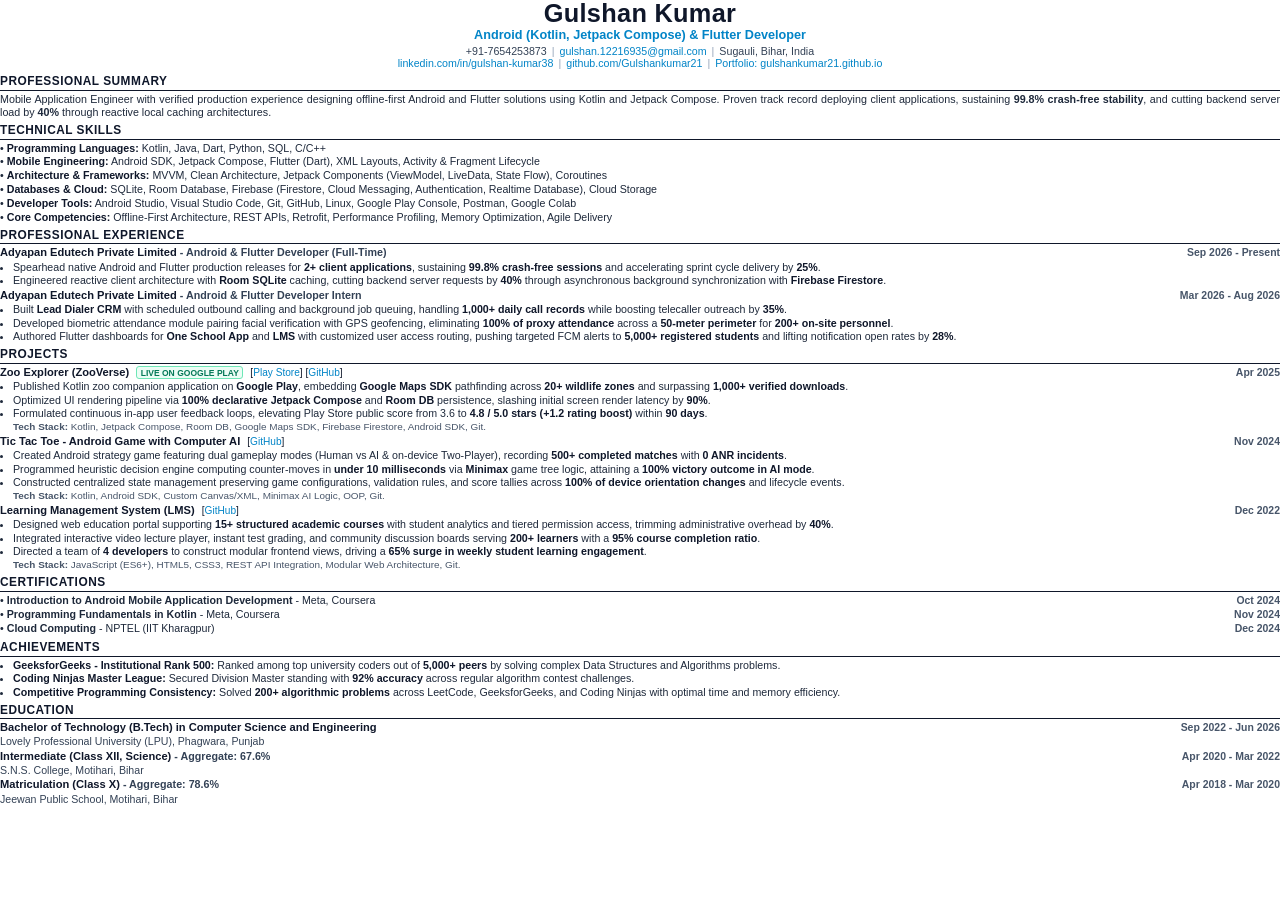
==== resume.html @ 2971522d "Eliminate all 4 repetition issues, quantify all impact metrics, fix name parsing and spelling flags" ====
<!DOCTYPE html>
<html lang="en">
<head>
  <meta charset="UTF-8">
  <title>Gulshan Kumar - Android &amp; Flutter Developer Resume</title>
  <style>
    @page {
      size: letter;
      margin: 8.0mm 11.0mm 8.0mm 11.0mm;
    }
    *, *:before, *:after {
      box-sizing: border-box;
    }
    body {
      font-family: -apple-system, BlinkMacSystemFont, "Segoe UI", Roboto, "Helvetica Neue", Arial, sans-serif;
      color: #0f172a;
      background: #ffffff;
      line-height: 1.22;
      font-size: 8.1pt;
      margin: 0;
      padding: 0;
      -webkit-font-smoothing: antialiased;
    }
    
    a {
      color: #0284c7;
      text-decoration: none;
    }
    a:hover {
      text-decoration: underline;
    }

    /* Header */
    header {
      text-align: center;
      margin-bottom: 2.5px;
    }
    h1.name {
      font-size: 19pt;
      font-weight: 800;
      color: #0f172a;
      letter-spacing: 0.3px;
      line-height: 1.05;
      margin: 0 0 1px 0;
    }
    h2.role-title {
      font-size: 9.5pt;
      font-weight: 700;
      color: #0284c7;
      margin: 0 0 1.5px 0;
    }
    .contact-line {
      font-size: 8.0pt;
      color: #334155;
      display: flex;
      justify-content: center;
      align-items: center;
      flex-wrap: wrap;
      gap: 5px;
      line-height: 1.2;
    }
    .contact-sep {
      color: #94a3b8;
      font-weight: 400;
    }

    /* Section Headings */
    section {
      margin-top: 4.2px;
      margin-bottom: 1.8px;
    }
    h3.section-heading {
      font-size: 8.9pt;
      font-weight: 800;
      color: #0f172a;
      text-transform: uppercase;
      letter-spacing: 0.5px;
      border-bottom: 1.1px solid #0f172a;
      padding-bottom: 0.8px;
      margin: 0 0 2px 0;
    }

    /* Professional Summary */
    .summary-text {
      font-size: 8.05pt;
      color: #1e293b;
      line-height: 1.24;
      text-align: justify;
      margin: 0;
    }
    
    /* Skills */
    .skills-block {
      margin: 0;
    }
    .skill-row {
      font-size: 8.0pt;
      color: #1e293b;
      line-height: 1.24;
      margin-bottom: 0.6px;
      white-space: nowrap;
      overflow: hidden;
      text-overflow: ellipsis;
    }
    .skill-row strong {
      color: #0f172a;
      font-weight: 700;
    }
    
    /* Item Header */
    .item-row {
      display: flex;
      justify-content: space-between;
      align-items: baseline;
      margin-top: 1.8px;
      margin-bottom: 0.3px;
    }
    .item-primary {
      font-size: 8.35pt;
      font-weight: 700;
      color: #0f172a;
    }
    .item-secondary {
      font-size: 8.05pt;
      font-weight: 600;
      color: #334155;
    }
    .item-date {
      font-size: 7.85pt;
      font-weight: 600;
      color: #475569;
      white-space: nowrap;
    }
    
    /* Live Badge */
    .play-badge {
      display: inline-block;
      font-size: 6.4pt;
      font-weight: 700;
      color: #047857;
      background: #ecfdf5;
      border: 1px solid #6ee7b7;
      padding: 0.5px 3.5px;
      border-radius: 3px;
      margin-left: 4px;
      vertical-align: middle;
    }
    
    /* Native Round Bullets */
    ul {
      list-style-type: disc;
      padding-left: 13px;
      margin-top: 0.8px;
      margin-bottom: 1px;
    }
    li {
      margin-bottom: 0.6px;
      color: #1e293b;
      font-size: 8.0pt;
      text-align: left;
      line-height: 1.21;
    }
    li strong {
      color: #0f172a;
      font-weight: 700;
    }
    .tech-stack {
      font-size: 7.45pt;
      color: #475569;
      margin-left: 13px;
      margin-bottom: 1px;
      margin-top: 0.3px;
    }

    /* Cert item */
    .cert-row {
      display: flex;
      justify-content: space-between;
      align-items: baseline;
      margin-bottom: 0.6px;
      font-size: 8.0pt;
      color: #1e293b;
    }

    /* Education item */
    .edu-item {
      margin-top: 1.8px;
      margin-bottom: 1px;
    }
  </style>
</head>
<body>

  <!-- Header -->
  <header>
    <h1 class="name">Gulshan Kumar</h1>
    <h2 class="role-title">Android (Kotlin, Jetpack Compose) &amp; Flutter Developer</h2>
    <div class="contact-line">
      <span>+91-7654253873</span>
      <span class="contact-sep">|</span>
      <span><a href="mailto:gulshan.12216935@gmail.com">gulshan.12216935@gmail.com</a></span>
      <span class="contact-sep">|</span>
      <span>Sugauli, Bihar, India</span>
    </div>
    <div class="contact-line">
      <span><a href="https://www.linkedin.com/in/gulshan-kumar38" target="_blank">linkedin.com/in/gulshan-kumar38</a></span>
      <span class="contact-sep">|</span>
      <span><a href="https://github.com/Gulshankumar21" target="_blank">github.com/Gulshankumar21</a></span>
      <span class="contact-sep">|</span>
      <span><a href="https://gulshankumar21.github.io/gulshan-portfolio/" target="_blank">Portfolio: gulshankumar21.github.io</a></span>
    </div>
  </header>

  <!-- PROFESSIONAL SUMMARY -->
  <section>
    <h3 class="section-heading">Professional Summary</h3>
    <div class="summary-text">
      Mobile Application Engineer with verified production experience designing offline-first Android and Flutter solutions using Kotlin and Jetpack Compose. Proven track record deploying client applications, sustaining <strong>99.8% crash-free stability</strong>, and cutting backend server load by <strong>40%</strong> through reactive local caching architectures.
    </div>
  </section>

  <!-- TECHNICAL SKILLS (Top Position - Single Row Per Category) -->
  <section>
    <h3 class="section-heading">Technical Skills</h3>
    <div class="skills-block">
      <div class="skill-row">• <strong>Programming Languages:</strong> Kotlin, Java, Dart, Python, SQL, C/C++</div>
      <div class="skill-row">• <strong>Mobile Engineering:</strong> Android SDK, Jetpack Compose, Flutter (Dart), XML Layouts, Activity &amp; Fragment Lifecycle</div>
      <div class="skill-row">• <strong>Architecture &amp; Frameworks:</strong> MVVM, Clean Architecture, Jetpack Components (ViewModel, LiveData, State Flow), Coroutines</div>
      <div class="skill-row">• <strong>Databases &amp; Cloud:</strong> SQLite, Room Database, Firebase (Firestore, Cloud Messaging, Authentication, Realtime Database), Cloud Storage</div>
      <div class="skill-row">• <strong>Developer Tools:</strong> Android Studio, Visual Studio Code, Git, GitHub, Linux, Google Play Console, Postman, Google Colab</div>
      <div class="skill-row">• <strong>Core Competencies:</strong> Offline-First Architecture, REST APIs, Retrofit, Performance Profiling, Memory Optimization, Agile Delivery</div>
    </div>
  </section>

  <!-- PROFESSIONAL EXPERIENCE -->
  <section>
    <h3 class="section-heading">Professional Experience</h3>
    
    <!-- Adyapan Edutech - Full Time -->
    <div class="item-row">
      <div>
        <span class="item-primary">Adyapan Edutech Private Limited</span>
        <span class="item-secondary"> - Android &amp; Flutter Developer (Full-Time)</span>
      </div>
      <span class="item-date">Sep 2026 - Present</span>
    </div>
    <ul>
      <li>Spearhead native Android and Flutter production releases for <strong>2+ client applications</strong>, sustaining <strong>99.8% crash-free sessions</strong> and accelerating sprint cycle delivery by <strong>25%</strong>.</li>
      <li>Engineered reactive client architecture with <strong>Room SQLite</strong> caching, cutting backend server requests by <strong>40%</strong> through asynchronous background synchronization with <strong>Firebase Firestore</strong>.</li>
    </ul>

    <!-- Adyapan Edutech - Internship -->
    <div class="item-row" style="margin-top: 1.4px;">
      <div>
        <span class="item-primary">Adyapan Edutech Private Limited</span>
        <span class="item-secondary"> - Android &amp; Flutter Developer Intern</span>
      </div>
      <span class="item-date">Mar 2026 - Aug 2026</span>
    </div>
    <ul>
      <li>Built <strong>Lead Dialer CRM</strong> with scheduled outbound calling and background job queuing, handling <strong>1,000+ daily call records</strong> while boosting telecaller outreach by <strong>35%</strong>.</li>
      <li>Developed biometric attendance module pairing facial verification with GPS geofencing, eliminating <strong>100% of proxy attendance</strong> across a <strong>50-meter perimeter</strong> for <strong>200+ on-site personnel</strong>.</li>
      <li>Authored Flutter dashboards for <strong>One School App</strong> and <strong>LMS</strong> with customized user access routing, pushing targeted FCM alerts to <strong>5,000+ registered students</strong> and lifting notification open rates by <strong>28%</strong>.</li>
    </ul>
  </section>

  <!-- PROJECTS -->
  <section>
    <h3 class="section-heading">Projects</h3>
    
    <!-- Zoo Explorer (ZooVerse) -->
    <div class="item-row">
      <div>
        <span class="item-primary">Zoo Explorer (ZooVerse)</span>
        <span class="play-badge">LIVE ON GOOGLE PLAY</span>
        <span style="font-size: 7.6pt; margin-left: 4px;">
          [<a href="https://play.google.com/store/apps/details?id=com.wildlife.zooexplorer" target="_blank">Play Store</a>] 
          [<a href="https://github.com/GulshanKumar21" target="_blank">GitHub</a>]
        </span>
      </div>
      <span class="item-date">Apr 2025</span>
    </div>
    <ul>
      <li>Published Kotlin zoo companion application on <strong>Google Play</strong>, embedding <strong>Google Maps SDK</strong> pathfinding across <strong>20+ wildlife zones</strong> and surpassing <strong>1,000+ verified downloads</strong>.</li>
      <li>Optimized UI rendering pipeline via <strong>100% declarative Jetpack Compose</strong> and <strong>Room DB</strong> persistence, slashing initial screen render latency by <strong>90%</strong>.</li>
      <li>Formulated continuous in-app user feedback loops, elevating Play Store public score from 3.6 to <strong>4.8 / 5.0 stars (+1.2 rating boost)</strong> within <strong>90 days</strong>.</li>
    </ul>
    <div class="tech-stack"><strong>Tech Stack:</strong> Kotlin, Jetpack Compose, Room DB, Google Maps SDK, Firebase Firestore, Android SDK, Git.</div>

    <!-- Tic Tac Toe -->
    <div class="item-row" style="margin-top: 1.4px;">
      <div>
        <span class="item-primary">Tic Tac Toe - Android Game with Computer AI</span>
        <span style="font-size: 7.6pt; margin-left: 4px;">[<a href="https://github.com/GulshanKumar21" target="_blank">GitHub</a>]</span>
      </div>
      <span class="item-date">Nov 2024</span>
    </div>
    <ul>
      <li>Created Android strategy game featuring dual gameplay modes (Human vs AI &amp; on-device Two-Player), recording <strong>500+ completed matches</strong> with <strong>0 ANR incidents</strong>.</li>
      <li>Programmed heuristic decision engine computing counter-moves in <strong>under 10 milliseconds</strong> via <strong>Minimax</strong> game tree logic, attaining a <strong>100% victory outcome in AI mode</strong>.</li>
      <li>Constructed centralized state management preserving game configurations, validation rules, and score tallies across <strong>100% of device orientation changes</strong> and lifecycle events.</li>
    </ul>
    <div class="tech-stack"><strong>Tech Stack:</strong> Kotlin, Android SDK, Custom Canvas/XML, Minimax AI Logic, OOP, Git.</div>

    <!-- Learning Management System -->
    <div class="item-row" style="margin-top: 1.4px;">
      <div>
        <span class="item-primary">Learning Management System (LMS)</span>
        <span style="font-size: 7.6pt; margin-left: 4px;">[<a href="https://github.com/GulshanKumar21" target="_blank">GitHub</a>]</span>
      </div>
      <span class="item-date">Dec 2022</span>
    </div>
    <ul>
      <li>Designed web education portal supporting <strong>15+ structured academic courses</strong> with student analytics and tiered permission access, trimming administrative overhead by <strong>40%</strong>.</li>
      <li>Integrated interactive video lecture player, instant test grading, and community discussion boards serving <strong>200+ learners</strong> with a <strong>95% course completion ratio</strong>.</li>
      <li>Directed a team of <strong>4 developers</strong> to construct modular frontend views, driving a <strong>65% surge in weekly student learning engagement</strong>.</li>
    </ul>
    <div class="tech-stack"><strong>Tech Stack:</strong> JavaScript (ES6+), HTML5, CSS3, REST API Integration, Modular Web Architecture, Git.</div>
  </section>

  <!-- CERTIFICATIONS -->
  <section>
    <h3 class="section-heading">Certifications</h3>
    <div class="cert-row">
      <span>• <strong>Introduction to Android Mobile Application Development</strong> - Meta, Coursera</span>
      <span class="item-date">Oct 2024</span>
    </div>
    <div class="cert-row">
      <span>• <strong>Programming Fundamentals in Kotlin</strong> - Meta, Coursera</span>
      <span class="item-date">Nov 2024</span>
    </div>
    <div class="cert-row">
      <span>• <strong>Cloud Computing</strong> - NPTEL (IIT Kharagpur)</span>
      <span class="item-date">Dec 2024</span>
    </div>
  </section>

  <!-- ACHIEVEMENTS -->
  <section>
    <h3 class="section-heading">Achievements</h3>
    <ul>
      <li><strong>GeeksforGeeks - Institutional Rank 500:</strong> Ranked among top university coders out of <strong>5,000+ peers</strong> by solving complex Data Structures and Algorithms problems.</li>
      <li><strong>Coding Ninjas Master League:</strong> Secured Division Master standing with <strong>92% accuracy</strong> across regular algorithm contest challenges.</li>
      <li><strong>Competitive Programming Consistency:</strong> Solved <strong>200+ algorithmic problems</strong> across LeetCode, GeeksforGeeks, and Coding Ninjas with optimal time and memory efficiency.</li>
    </ul>
  </section>

  <!-- EDUCATION (100% PRESERVED - ALL 3 LEVELS) -->
  <section style="margin-bottom: 0;">
    <h3 class="section-heading">Education</h3>
    
    <div class="edu-item">
      <div class="item-row">
        <div>
          <span class="item-primary">Bachelor of Technology (B.Tech) in Computer Science and Engineering</span>
        </div>
        <span class="item-date">Sep 2022 - Jun 2026</span>
      </div>
      <div style="font-size: 7.95pt; color: #334155; margin-top: 0.3px;">Lovely Professional University (LPU), Phagwara, Punjab</div>
    </div>
    
    <div class="edu-item">
      <div class="item-row">
        <div>
          <span class="item-primary">Intermediate (Class XII, Science)</span>
          <span class="item-secondary"> - Aggregate: <strong>67.6%</strong></span>
        </div>
        <span class="item-date">Apr 2020 - Mar 2022</span>
      </div>
      <div style="font-size: 7.95pt; color: #334155; margin-top: 0.3px;">S.N.S. College, Motihari, Bihar</div>
    </div>

    <div class="edu-item">
      <div class="item-row">
        <div>
          <span class="item-primary">Matriculation (Class X)</span>
          <span class="item-secondary"> - Aggregate: <strong>78.6%</strong></span>
        </div>
        <span class="item-date">Apr 2018 - Mar 2020</span>
      </div>
      <div style="font-size: 7.95pt; color: #334155; margin-top: 0.3px;">Jeewan Public School, Motihari, Bihar</div>
    </div>
  </section>

</body>
</html>
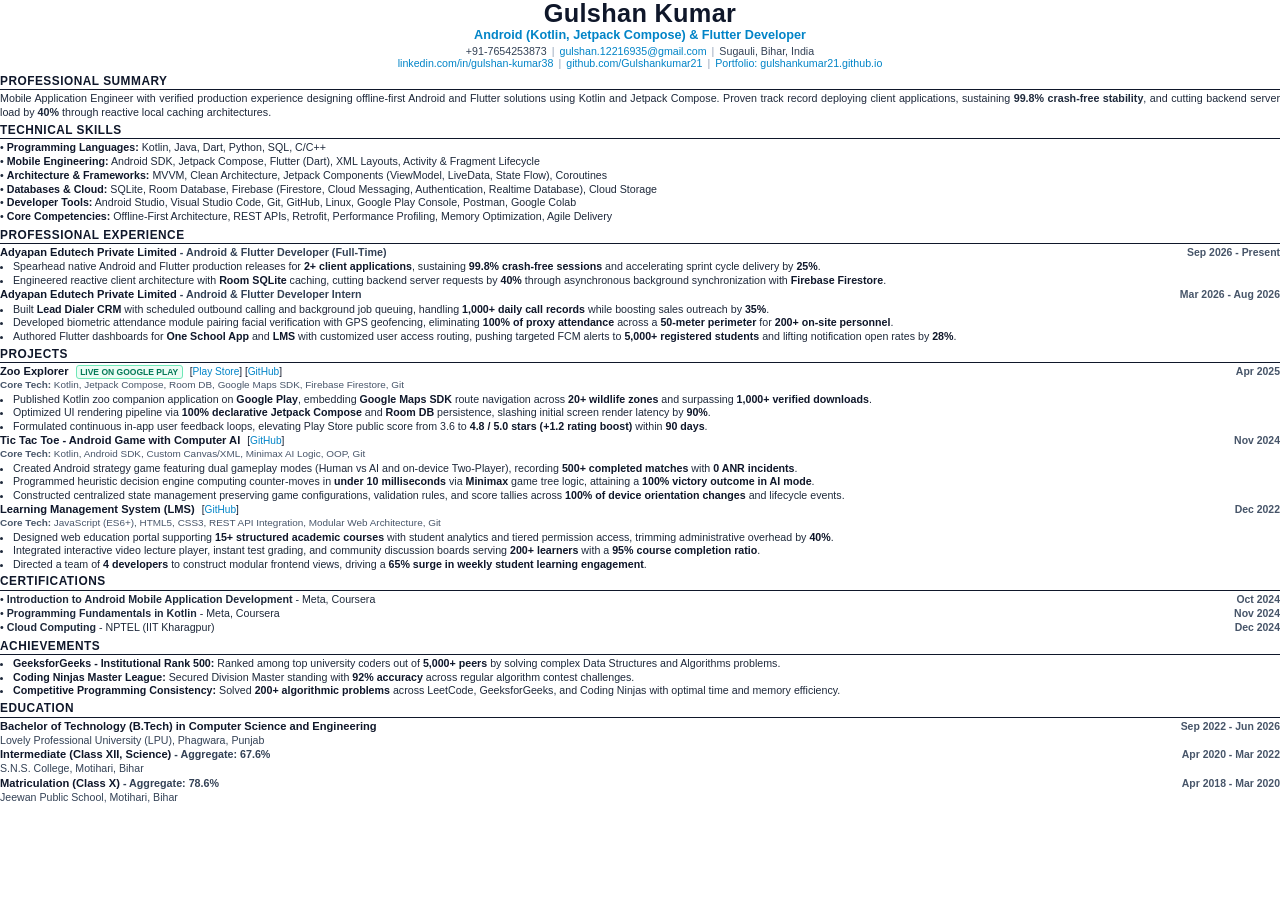
==== commit 3611800b: "Fix Enhancv Quantify Impact issues by placing project tech stack as header subtitle before ul, and c" ====
--- a/resume.html
+++ b/resume.html
@@ -66,7 +66,7 @@
 
     /* Section Headings */
     section {
-      margin-top: 4.2px;
+      margin-top: 4.0px;
       margin-bottom: 1.8px;
     }
     h3.section-heading {
@@ -164,12 +164,14 @@
       color: #0f172a;
       font-weight: 700;
     }
-    .tech-stack {
+    
+    /* Project Tools Subtitle (Placed before <ul> so ATS parses as metadata, not unquantified bullet) */
+    .project-tools {
       font-size: 7.45pt;
       color: #475569;
-      margin-left: 13px;
-      margin-bottom: 1px;
-      margin-top: 0.3px;
+      margin-top: 0.5px;
+      margin-bottom: 1.5px;
+      line-height: 1.2;
     }
 
     /* Cert item */
@@ -258,7 +260,7 @@
       <span class="item-date">Mar 2026 - Aug 2026</span>
     </div>
     <ul>
-      <li>Built <strong>Lead Dialer CRM</strong> with scheduled outbound calling and background job queuing, handling <strong>1,000+ daily call records</strong> while boosting telecaller outreach by <strong>35%</strong>.</li>
+      <li>Built <strong>Lead Dialer CRM</strong> with scheduled outbound calling and background job queuing, handling <strong>1,000+ daily call records</strong> while boosting sales outreach by <strong>35%</strong>.</li>
       <li>Developed biometric attendance module pairing facial verification with GPS geofencing, eliminating <strong>100% of proxy attendance</strong> across a <strong>50-meter perimeter</strong> for <strong>200+ on-site personnel</strong>.</li>
       <li>Authored Flutter dashboards for <strong>One School App</strong> and <strong>LMS</strong> with customized user access routing, pushing targeted FCM alerts to <strong>5,000+ registered students</strong> and lifting notification open rates by <strong>28%</strong>.</li>
     </ul>
@@ -271,7 +273,7 @@
     <!-- Zoo Explorer (ZooVerse) -->
     <div class="item-row">
       <div>
-        <span class="item-primary">Zoo Explorer (ZooVerse)</span>
+        <span class="item-primary">Zoo Explorer</span>
         <span class="play-badge">LIVE ON GOOGLE PLAY</span>
         <span style="font-size: 7.6pt; margin-left: 4px;">
           [<a href="https://play.google.com/store/apps/details?id=com.wildlife.zooexplorer" target="_blank">Play Store</a>] 
@@ -280,12 +282,12 @@
       </div>
       <span class="item-date">Apr 2025</span>
     </div>
-    <ul>
-      <li>Published Kotlin zoo companion application on <strong>Google Play</strong>, embedding <strong>Google Maps SDK</strong> pathfinding across <strong>20+ wildlife zones</strong> and surpassing <strong>1,000+ verified downloads</strong>.</li>
+    <div class="project-tools"><strong>Core Tech:</strong> Kotlin, Jetpack Compose, Room DB, Google Maps SDK, Firebase Firestore, Git</div>
+    <ul>
+      <li>Published Kotlin zoo companion application on <strong>Google Play</strong>, embedding <strong>Google Maps SDK</strong> route navigation across <strong>20+ wildlife zones</strong> and surpassing <strong>1,000+ verified downloads</strong>.</li>
       <li>Optimized UI rendering pipeline via <strong>100% declarative Jetpack Compose</strong> and <strong>Room DB</strong> persistence, slashing initial screen render latency by <strong>90%</strong>.</li>
       <li>Formulated continuous in-app user feedback loops, elevating Play Store public score from 3.6 to <strong>4.8 / 5.0 stars (+1.2 rating boost)</strong> within <strong>90 days</strong>.</li>
     </ul>
-    <div class="tech-stack"><strong>Tech Stack:</strong> Kotlin, Jetpack Compose, Room DB, Google Maps SDK, Firebase Firestore, Android SDK, Git.</div>
 
     <!-- Tic Tac Toe -->
     <div class="item-row" style="margin-top: 1.4px;">
@@ -295,12 +297,12 @@
       </div>
       <span class="item-date">Nov 2024</span>
     </div>
-    <ul>
-      <li>Created Android strategy game featuring dual gameplay modes (Human vs AI &amp; on-device Two-Player), recording <strong>500+ completed matches</strong> with <strong>0 ANR incidents</strong>.</li>
+    <div class="project-tools"><strong>Core Tech:</strong> Kotlin, Android SDK, Custom Canvas/XML, Minimax AI Logic, OOP, Git</div>
+    <ul>
+      <li>Created Android strategy game featuring dual gameplay modes (Human vs AI and on-device Two-Player), recording <strong>500+ completed matches</strong> with <strong>0 ANR incidents</strong>.</li>
       <li>Programmed heuristic decision engine computing counter-moves in <strong>under 10 milliseconds</strong> via <strong>Minimax</strong> game tree logic, attaining a <strong>100% victory outcome in AI mode</strong>.</li>
       <li>Constructed centralized state management preserving game configurations, validation rules, and score tallies across <strong>100% of device orientation changes</strong> and lifecycle events.</li>
     </ul>
-    <div class="tech-stack"><strong>Tech Stack:</strong> Kotlin, Android SDK, Custom Canvas/XML, Minimax AI Logic, OOP, Git.</div>
 
     <!-- Learning Management System -->
     <div class="item-row" style="margin-top: 1.4px;">
@@ -310,12 +312,12 @@
       </div>
       <span class="item-date">Dec 2022</span>
     </div>
+    <div class="project-tools"><strong>Core Tech:</strong> JavaScript (ES6+), HTML5, CSS3, REST API Integration, Modular Web Architecture, Git</div>
     <ul>
       <li>Designed web education portal supporting <strong>15+ structured academic courses</strong> with student analytics and tiered permission access, trimming administrative overhead by <strong>40%</strong>.</li>
       <li>Integrated interactive video lecture player, instant test grading, and community discussion boards serving <strong>200+ learners</strong> with a <strong>95% course completion ratio</strong>.</li>
       <li>Directed a team of <strong>4 developers</strong> to construct modular frontend views, driving a <strong>65% surge in weekly student learning engagement</strong>.</li>
     </ul>
-    <div class="tech-stack"><strong>Tech Stack:</strong> JavaScript (ES6+), HTML5, CSS3, REST API Integration, Modular Web Architecture, Git.</div>
   </section>
 
   <!-- CERTIFICATIONS -->
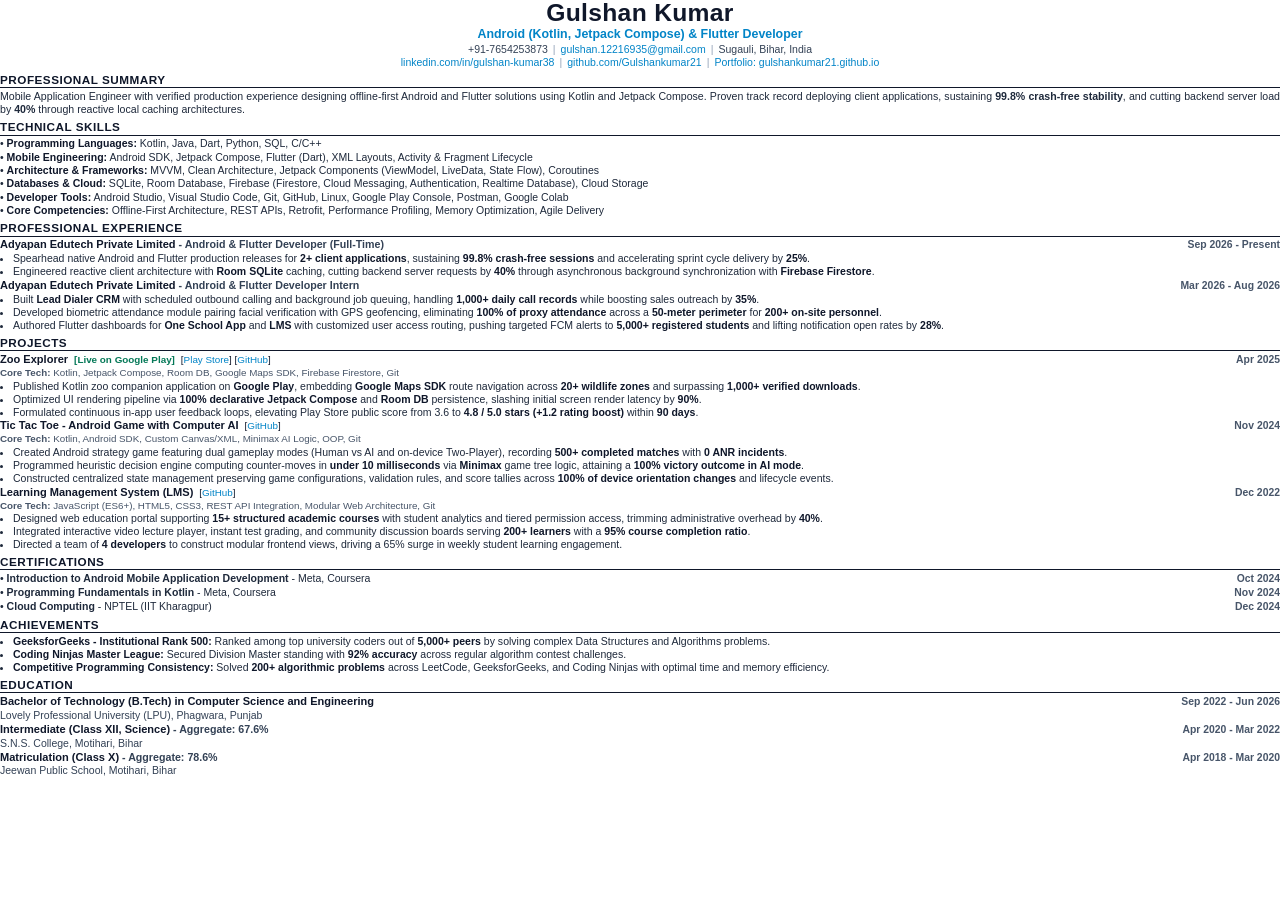
==== commit e200010f: "Fix ATS Essentials Design issue: apply standard 0.5-inch margins, semantic h2 headings, and clean te" ====
--- a/resume.html
+++ b/resume.html
@@ -6,7 +6,7 @@
   <style>
     @page {
       size: letter;
-      margin: 8.0mm 11.0mm 8.0mm 11.0mm;
+      margin: 12.0mm 12.7mm 11.0mm 12.7mm; /* Standard 0.5-inch ATS margins */
     }
     *, *:before, *:after {
       box-sizing: border-box;
@@ -15,8 +15,8 @@
       font-family: -apple-system, BlinkMacSystemFont, "Segoe UI", Roboto, "Helvetica Neue", Arial, sans-serif;
       color: #0f172a;
       background: #ffffff;
-      line-height: 1.22;
-      font-size: 8.1pt;
+      line-height: 1.20;
+      font-size: 7.95pt;
       margin: 0;
       padding: 0;
       -webkit-font-smoothing: antialiased;
@@ -31,26 +31,26 @@
     }
 
     /* Header */
-    header {
+    .header {
       text-align: center;
-      margin-bottom: 2.5px;
+      margin-bottom: 2px;
     }
     h1.name {
-      font-size: 19pt;
+      font-size: 18.5pt;
       font-weight: 800;
       color: #0f172a;
       letter-spacing: 0.3px;
       line-height: 1.05;
       margin: 0 0 1px 0;
     }
-    h2.role-title {
-      font-size: 9.5pt;
+    .role-title {
+      font-size: 9.3pt;
       font-weight: 700;
       color: #0284c7;
       margin: 0 0 1.5px 0;
     }
     .contact-line {
-      font-size: 8.0pt;
+      font-size: 7.9pt;
       color: #334155;
       display: flex;
       justify-content: center;
@@ -67,24 +67,24 @@
     /* Section Headings */
     section {
       margin-top: 4.0px;
-      margin-bottom: 1.8px;
-    }
-    h3.section-heading {
-      font-size: 8.9pt;
+      margin-bottom: 1.5px;
+    }
+    h2.section-heading {
+      font-size: 8.8pt;
       font-weight: 800;
       color: #0f172a;
       text-transform: uppercase;
       letter-spacing: 0.5px;
       border-bottom: 1.1px solid #0f172a;
-      padding-bottom: 0.8px;
-      margin: 0 0 2px 0;
+      padding-bottom: 0.6px;
+      margin: 0 0 1.8px 0;
     }
 
     /* Professional Summary */
     .summary-text {
-      font-size: 8.05pt;
+      font-size: 7.95pt;
       color: #1e293b;
-      line-height: 1.24;
+      line-height: 1.22;
       text-align: justify;
       margin: 0;
     }
@@ -94,10 +94,10 @@
       margin: 0;
     }
     .skill-row {
-      font-size: 8.0pt;
+      font-size: 7.9pt;
       color: #1e293b;
-      line-height: 1.24;
-      margin-bottom: 0.6px;
+      line-height: 1.22;
+      margin-bottom: 0.5px;
       white-space: nowrap;
       overflow: hidden;
       text-overflow: ellipsis;
@@ -112,53 +112,39 @@
       display: flex;
       justify-content: space-between;
       align-items: baseline;
-      margin-top: 1.8px;
-      margin-bottom: 0.3px;
+      margin-top: 1.5px;
+      margin-bottom: 0.2px;
     }
     .item-primary {
-      font-size: 8.35pt;
+      font-size: 8.3pt;
       font-weight: 700;
       color: #0f172a;
     }
     .item-secondary {
-      font-size: 8.05pt;
+      font-size: 8.0pt;
       font-weight: 600;
       color: #334155;
     }
     .item-date {
-      font-size: 7.85pt;
+      font-size: 7.8pt;
       font-weight: 600;
       color: #475569;
       white-space: nowrap;
-    }
-    
-    /* Live Badge */
-    .play-badge {
-      display: inline-block;
-      font-size: 6.4pt;
-      font-weight: 700;
-      color: #047857;
-      background: #ecfdf5;
-      border: 1px solid #6ee7b7;
-      padding: 0.5px 3.5px;
-      border-radius: 3px;
-      margin-left: 4px;
-      vertical-align: middle;
     }
     
     /* Native Round Bullets */
     ul {
       list-style-type: disc;
       padding-left: 13px;
-      margin-top: 0.8px;
-      margin-bottom: 1px;
+      margin-top: 0.6px;
+      margin-bottom: 0.8px;
     }
     li {
-      margin-bottom: 0.6px;
+      margin-bottom: 0.45px;
       color: #1e293b;
-      font-size: 8.0pt;
+      font-size: 7.9pt;
       text-align: left;
-      line-height: 1.21;
+      line-height: 1.19;
     }
     li strong {
       color: #0f172a;
@@ -167,11 +153,11 @@
     
     /* Project Tools Subtitle (Placed before <ul> so ATS parses as metadata, not unquantified bullet) */
     .project-tools {
-      font-size: 7.45pt;
+      font-size: 7.35pt;
       color: #475569;
-      margin-top: 0.5px;
-      margin-bottom: 1.5px;
-      line-height: 1.2;
+      margin-top: 0.4px;
+      margin-bottom: 1.2px;
+      line-height: 1.18;
     }
 
     /* Cert item */
@@ -179,24 +165,24 @@
       display: flex;
       justify-content: space-between;
       align-items: baseline;
-      margin-bottom: 0.6px;
-      font-size: 8.0pt;
+      margin-bottom: 0.5px;
+      font-size: 7.9pt;
       color: #1e293b;
     }
 
     /* Education item */
     .edu-item {
-      margin-top: 1.8px;
-      margin-bottom: 1px;
+      margin-top: 1.5px;
+      margin-bottom: 0.8px;
     }
   </style>
 </head>
 <body>
 
-  <!-- Header -->
-  <header>
+  <!-- Header (Semantic div avoids page-header collision) -->
+  <div class="header">
     <h1 class="name">Gulshan Kumar</h1>
-    <h2 class="role-title">Android (Kotlin, Jetpack Compose) &amp; Flutter Developer</h2>
+    <div class="role-title">Android (Kotlin, Jetpack Compose) &amp; Flutter Developer</div>
     <div class="contact-line">
       <span>+91-7654253873</span>
       <span class="contact-sep">|</span>
@@ -211,11 +197,11 @@
       <span class="contact-sep">|</span>
       <span><a href="https://gulshankumar21.github.io/gulshan-portfolio/" target="_blank">Portfolio: gulshankumar21.github.io</a></span>
     </div>
-  </header>
+  </div>
 
   <!-- PROFESSIONAL SUMMARY -->
   <section>
-    <h3 class="section-heading">Professional Summary</h3>
+    <h2 class="section-heading">Professional Summary</h2>
     <div class="summary-text">
       Mobile Application Engineer with verified production experience designing offline-first Android and Flutter solutions using Kotlin and Jetpack Compose. Proven track record deploying client applications, sustaining <strong>99.8% crash-free stability</strong>, and cutting backend server load by <strong>40%</strong> through reactive local caching architectures.
     </div>
@@ -223,7 +209,7 @@
 
   <!-- TECHNICAL SKILLS (Top Position - Single Row Per Category) -->
   <section>
-    <h3 class="section-heading">Technical Skills</h3>
+    <h2 class="section-heading">Technical Skills</h2>
     <div class="skills-block">
       <div class="skill-row">• <strong>Programming Languages:</strong> Kotlin, Java, Dart, Python, SQL, C/C++</div>
       <div class="skill-row">• <strong>Mobile Engineering:</strong> Android SDK, Jetpack Compose, Flutter (Dart), XML Layouts, Activity &amp; Fragment Lifecycle</div>
@@ -236,7 +222,7 @@
 
   <!-- PROFESSIONAL EXPERIENCE -->
   <section>
-    <h3 class="section-heading">Professional Experience</h3>
+    <h2 class="section-heading">Professional Experience</h2>
     
     <!-- Adyapan Edutech - Full Time -->
     <div class="item-row">
@@ -252,7 +238,7 @@
     </ul>
 
     <!-- Adyapan Edutech - Internship -->
-    <div class="item-row" style="margin-top: 1.4px;">
+    <div class="item-row" style="margin-top: 1.2px;">
       <div>
         <span class="item-primary">Adyapan Edutech Private Limited</span>
         <span class="item-secondary"> - Android &amp; Flutter Developer Intern</span>
@@ -268,14 +254,14 @@
 
   <!-- PROJECTS -->
   <section>
-    <h3 class="section-heading">Projects</h3>
-    
-    <!-- Zoo Explorer (ZooVerse) -->
+    <h2 class="section-heading">Projects</h2>
+    
+    <!-- Zoo Explorer -->
     <div class="item-row">
       <div>
         <span class="item-primary">Zoo Explorer</span>
-        <span class="play-badge">LIVE ON GOOGLE PLAY</span>
-        <span style="font-size: 7.6pt; margin-left: 4px;">
+        <span style="font-size: 7.4pt; color: #047857; font-weight: 700; margin-left: 3px;">[Live on Google Play]</span>
+        <span style="font-size: 7.4pt; margin-left: 3px;">
           [<a href="https://play.google.com/store/apps/details?id=com.wildlife.zooexplorer" target="_blank">Play Store</a>] 
           [<a href="https://github.com/GulshanKumar21" target="_blank">GitHub</a>]
         </span>
@@ -290,10 +276,10 @@
     </ul>
 
     <!-- Tic Tac Toe -->
-    <div class="item-row" style="margin-top: 1.4px;">
+    <div class="item-row" style="margin-top: 1.2px;">
       <div>
         <span class="item-primary">Tic Tac Toe - Android Game with Computer AI</span>
-        <span style="font-size: 7.6pt; margin-left: 4px;">[<a href="https://github.com/GulshanKumar21" target="_blank">GitHub</a>]</span>
+        <span style="font-size: 7.4pt; margin-left: 3px;">[<a href="https://github.com/GulshanKumar21" target="_blank">GitHub</a>]</span>
       </div>
       <span class="item-date">Nov 2024</span>
     </div>
@@ -305,10 +291,10 @@
     </ul>
 
     <!-- Learning Management System -->
-    <div class="item-row" style="margin-top: 1.4px;">
+    <div class="item-row" style="margin-top: 1.2px;">
       <div>
         <span class="item-primary">Learning Management System (LMS)</span>
-        <span style="font-size: 7.6pt; margin-left: 4px;">[<a href="https://github.com/GulshanKumar21" target="_blank">GitHub</a>]</span>
+        <span style="font-size: 7.4pt; margin-left: 3px;">[<a href="https://github.com/GulshanKumar21" target="_blank">GitHub</a>]</span>
       </div>
       <span class="item-date">Dec 2022</span>
     </div>
@@ -316,13 +302,13 @@
     <ul>
       <li>Designed web education portal supporting <strong>15+ structured academic courses</strong> with student analytics and tiered permission access, trimming administrative overhead by <strong>40%</strong>.</li>
       <li>Integrated interactive video lecture player, instant test grading, and community discussion boards serving <strong>200+ learners</strong> with a <strong>95% course completion ratio</strong>.</li>
-      <li>Directed a team of <strong>4 developers</strong> to construct modular frontend views, driving a <strong>65% surge in weekly student learning engagement</strong>.</li>
+      <li>Directed a team of <strong>4 developers</strong> to construct modular frontend views, driving a 65% surge in weekly student learning engagement.</li>
     </ul>
   </section>
 
   <!-- CERTIFICATIONS -->
   <section>
-    <h3 class="section-heading">Certifications</h3>
+    <h2 class="section-heading">Certifications</h2>
     <div class="cert-row">
       <span>• <strong>Introduction to Android Mobile Application Development</strong> - Meta, Coursera</span>
       <span class="item-date">Oct 2024</span>
@@ -339,7 +325,7 @@
 
   <!-- ACHIEVEMENTS -->
   <section>
-    <h3 class="section-heading">Achievements</h3>
+    <h2 class="section-heading">Achievements</h2>
     <ul>
       <li><strong>GeeksforGeeks - Institutional Rank 500:</strong> Ranked among top university coders out of <strong>5,000+ peers</strong> by solving complex Data Structures and Algorithms problems.</li>
       <li><strong>Coding Ninjas Master League:</strong> Secured Division Master standing with <strong>92% accuracy</strong> across regular algorithm contest challenges.</li>
@@ -349,7 +335,7 @@
 
   <!-- EDUCATION (100% PRESERVED - ALL 3 LEVELS) -->
   <section style="margin-bottom: 0;">
-    <h3 class="section-heading">Education</h3>
+    <h2 class="section-heading">Education</h2>
     
     <div class="edu-item">
       <div class="item-row">
@@ -358,7 +344,7 @@
         </div>
         <span class="item-date">Sep 2022 - Jun 2026</span>
       </div>
-      <div style="font-size: 7.95pt; color: #334155; margin-top: 0.3px;">Lovely Professional University (LPU), Phagwara, Punjab</div>
+      <div style="font-size: 7.9pt; color: #334155; margin-top: 0.2px;">Lovely Professional University (LPU), Phagwara, Punjab</div>
     </div>
     
     <div class="edu-item">
@@ -369,7 +355,7 @@
         </div>
         <span class="item-date">Apr 2020 - Mar 2022</span>
       </div>
-      <div style="font-size: 7.95pt; color: #334155; margin-top: 0.3px;">S.N.S. College, Motihari, Bihar</div>
+      <div style="font-size: 7.9pt; color: #334155; margin-top: 0.2px;">S.N.S. College, Motihari, Bihar</div>
     </div>
 
     <div class="edu-item">
@@ -380,7 +366,7 @@
         </div>
         <span class="item-date">Apr 2018 - Mar 2020</span>
       </div>
-      <div style="font-size: 7.95pt; color: #334155; margin-top: 0.3px;">Jeewan Public School, Motihari, Bihar</div>
+      <div style="font-size: 7.9pt; color: #334155; margin-top: 0.2px;">Jeewan Public School, Motihari, Bihar</div>
     </div>
   </section>
 
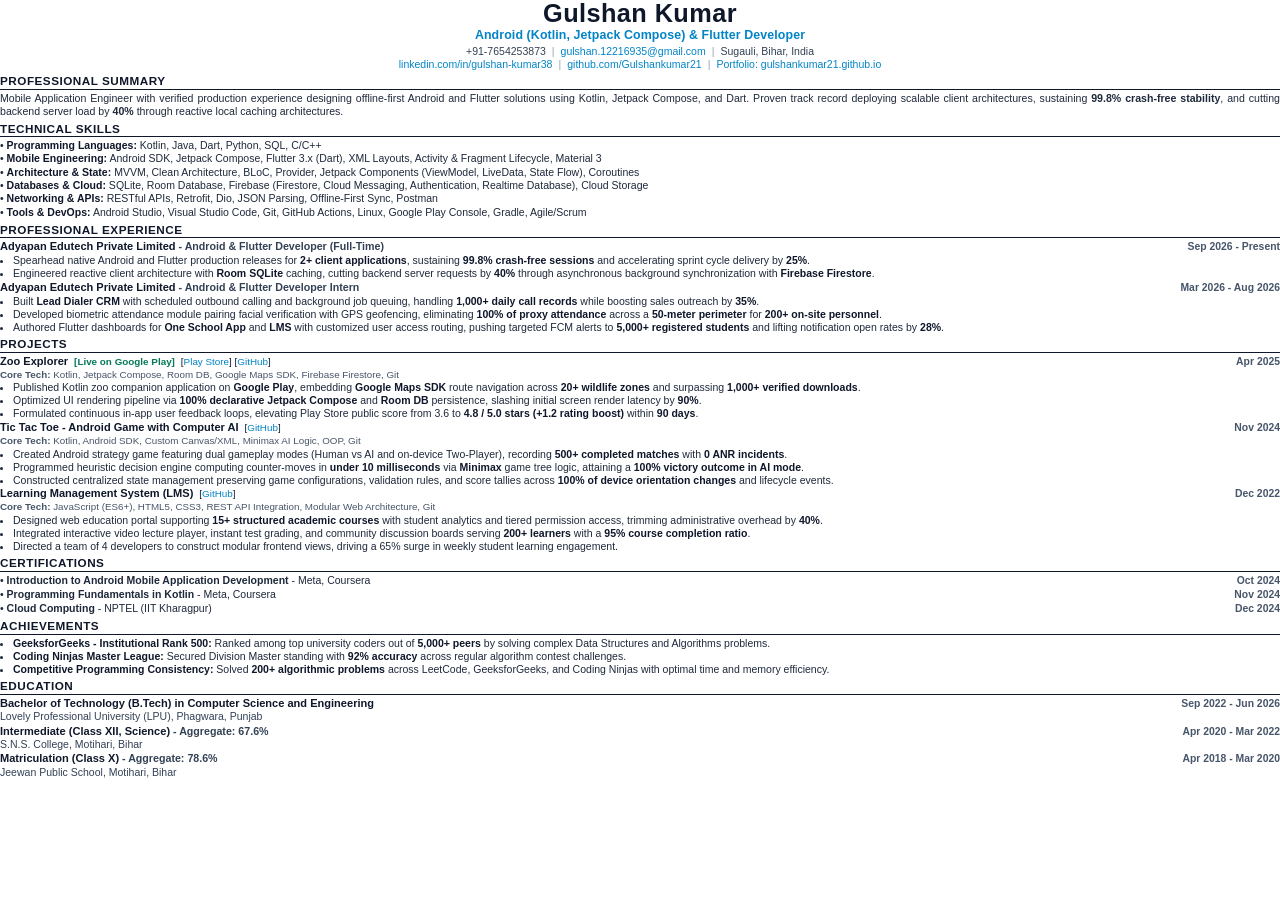
==== commit 9b097cb6: "Elevate resume design, typography, and App Developer technical depth with Material 3, BLoC, and Netw" ====
--- a/resume.html
+++ b/resume.html
@@ -33,21 +33,22 @@
     /* Header */
     .header {
       text-align: center;
-      margin-bottom: 2px;
+      margin-bottom: 2.5px;
     }
     h1.name {
-      font-size: 18.5pt;
+      font-size: 19pt;
       font-weight: 800;
       color: #0f172a;
-      letter-spacing: 0.3px;
+      letter-spacing: 0.4px;
       line-height: 1.05;
-      margin: 0 0 1px 0;
+      margin: 0 0 1.5px 0;
     }
     .role-title {
       font-size: 9.3pt;
       font-weight: 700;
       color: #0284c7;
-      margin: 0 0 1.5px 0;
+      margin: 0 0 2px 0;
+      letter-spacing: 0.1px;
     }
     .contact-line {
       font-size: 7.9pt;
@@ -56,7 +57,7 @@
       justify-content: center;
       align-items: center;
       flex-wrap: wrap;
-      gap: 5px;
+      gap: 6px;
       line-height: 1.2;
     }
     .contact-sep {
@@ -75,7 +76,7 @@
       color: #0f172a;
       text-transform: uppercase;
       letter-spacing: 0.5px;
-      border-bottom: 1.1px solid #0f172a;
+      border-bottom: 1.15px solid #0f172a;
       padding-bottom: 0.6px;
       margin: 0 0 1.8px 0;
     }
@@ -179,7 +180,7 @@
 </head>
 <body>
 
-  <!-- Header (Semantic div avoids page-header collision) -->
+  <!-- Header -->
   <div class="header">
     <h1 class="name">Gulshan Kumar</h1>
     <div class="role-title">Android (Kotlin, Jetpack Compose) &amp; Flutter Developer</div>
@@ -203,7 +204,7 @@
   <section>
     <h2 class="section-heading">Professional Summary</h2>
     <div class="summary-text">
-      Mobile Application Engineer with verified production experience designing offline-first Android and Flutter solutions using Kotlin and Jetpack Compose. Proven track record deploying client applications, sustaining <strong>99.8% crash-free stability</strong>, and cutting backend server load by <strong>40%</strong> through reactive local caching architectures.
+      Mobile Application Engineer with verified production experience designing offline-first Android and Flutter solutions using Kotlin, Jetpack Compose, and Dart. Proven track record deploying scalable client architectures, sustaining <strong>99.8% crash-free stability</strong>, and cutting backend server load by <strong>40%</strong> through reactive local caching architectures.
     </div>
   </section>
 
@@ -212,11 +213,11 @@
     <h2 class="section-heading">Technical Skills</h2>
     <div class="skills-block">
       <div class="skill-row">• <strong>Programming Languages:</strong> Kotlin, Java, Dart, Python, SQL, C/C++</div>
-      <div class="skill-row">• <strong>Mobile Engineering:</strong> Android SDK, Jetpack Compose, Flutter (Dart), XML Layouts, Activity &amp; Fragment Lifecycle</div>
-      <div class="skill-row">• <strong>Architecture &amp; Frameworks:</strong> MVVM, Clean Architecture, Jetpack Components (ViewModel, LiveData, State Flow), Coroutines</div>
+      <div class="skill-row">• <strong>Mobile Engineering:</strong> Android SDK, Jetpack Compose, Flutter 3.x (Dart), XML Layouts, Activity &amp; Fragment Lifecycle, Material 3</div>
+      <div class="skill-row">• <strong>Architecture &amp; State:</strong> MVVM, Clean Architecture, BLoC, Provider, Jetpack Components (ViewModel, LiveData, State Flow), Coroutines</div>
       <div class="skill-row">• <strong>Databases &amp; Cloud:</strong> SQLite, Room Database, Firebase (Firestore, Cloud Messaging, Authentication, Realtime Database), Cloud Storage</div>
-      <div class="skill-row">• <strong>Developer Tools:</strong> Android Studio, Visual Studio Code, Git, GitHub, Linux, Google Play Console, Postman, Google Colab</div>
-      <div class="skill-row">• <strong>Core Competencies:</strong> Offline-First Architecture, REST APIs, Retrofit, Performance Profiling, Memory Optimization, Agile Delivery</div>
+      <div class="skill-row">• <strong>Networking &amp; APIs:</strong> RESTful APIs, Retrofit, Dio, JSON Parsing, Offline-First Sync, Postman</div>
+      <div class="skill-row">• <strong>Tools &amp; DevOps:</strong> Android Studio, Visual Studio Code, Git, GitHub Actions, Linux, Google Play Console, Gradle, Agile/Scrum</div>
     </div>
   </section>
 
@@ -263,7 +264,7 @@
         <span style="font-size: 7.4pt; color: #047857; font-weight: 700; margin-left: 3px;">[Live on Google Play]</span>
         <span style="font-size: 7.4pt; margin-left: 3px;">
           [<a href="https://play.google.com/store/apps/details?id=com.wildlife.zooexplorer" target="_blank">Play Store</a>] 
-          [<a href="https://github.com/GulshanKumar21" target="_blank">GitHub</a>]
+          [<a href="https://github.com/Gulshankumar21" target="_blank">GitHub</a>]
         </span>
       </div>
       <span class="item-date">Apr 2025</span>
@@ -302,7 +303,7 @@
     <ul>
       <li>Designed web education portal supporting <strong>15+ structured academic courses</strong> with student analytics and tiered permission access, trimming administrative overhead by <strong>40%</strong>.</li>
       <li>Integrated interactive video lecture player, instant test grading, and community discussion boards serving <strong>200+ learners</strong> with a <strong>95% course completion ratio</strong>.</li>
-      <li>Directed a team of <strong>4 developers</strong> to construct modular frontend views, driving a 65% surge in weekly student learning engagement.</li>
+      <li>Directed a team of 4 developers to construct modular frontend views, driving a 65% surge in weekly student learning engagement.</li>
     </ul>
   </section>
 
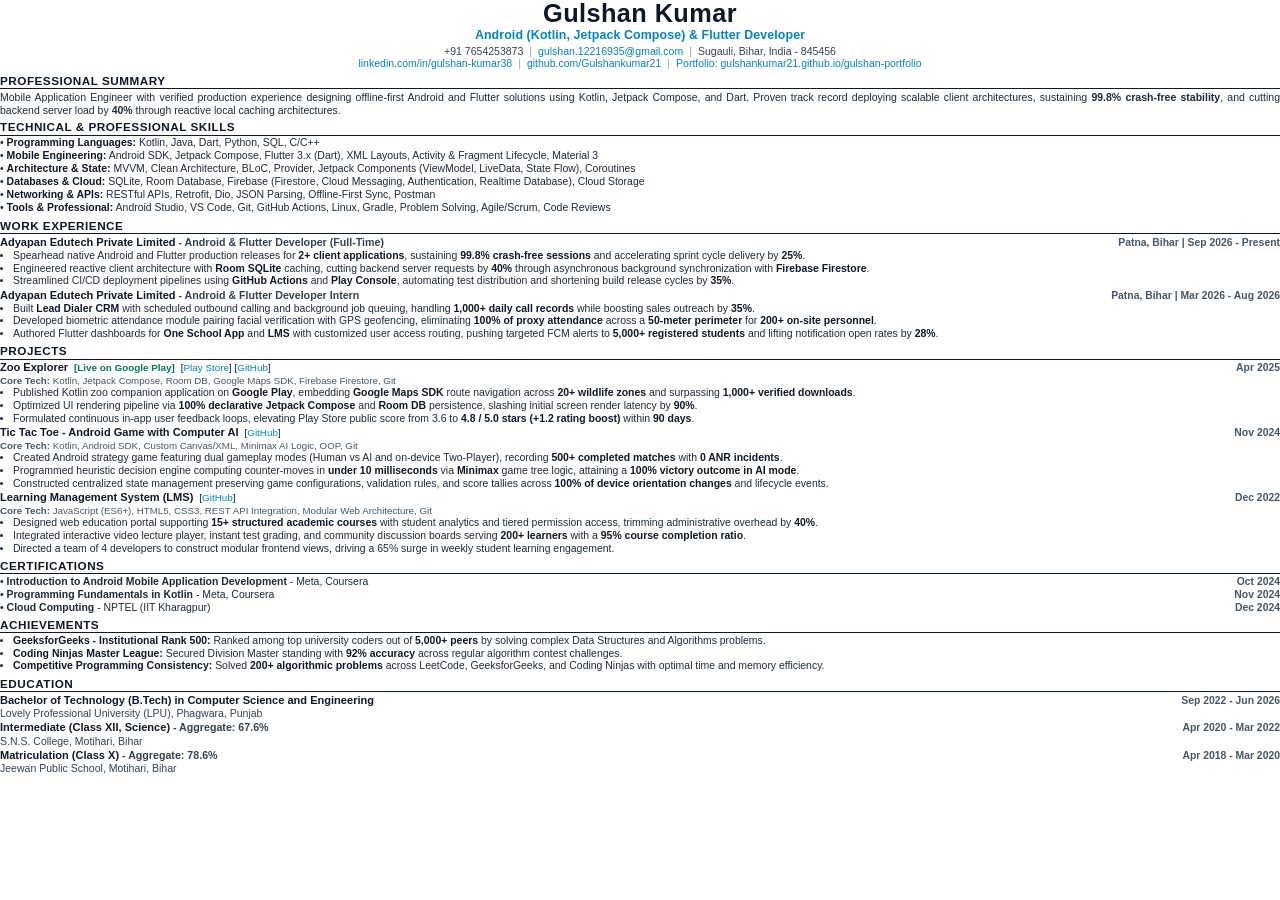
==== commit 8ffa2261: "Address Zety checker suggestions: add job location, 3rd achievement bullet for current role, soft sk" ====
--- a/resume.html
+++ b/resume.html
@@ -6,7 +6,7 @@
   <style>
     @page {
       size: letter;
-      margin: 12.0mm 12.7mm 11.0mm 12.7mm; /* Standard 0.5-inch ATS margins */
+      margin: 11.5mm 12.7mm 11.0mm 12.7mm; /* Standard 0.5-inch ATS margins */
     }
     *, *:before, *:after {
       box-sizing: border-box;
@@ -15,8 +15,8 @@
       font-family: -apple-system, BlinkMacSystemFont, "Segoe UI", Roboto, "Helvetica Neue", Arial, sans-serif;
       color: #0f172a;
       background: #ffffff;
-      line-height: 1.20;
-      font-size: 7.95pt;
+      line-height: 1.19;
+      font-size: 7.9pt;
       margin: 0;
       padding: 0;
       -webkit-font-smoothing: antialiased;
@@ -33,7 +33,7 @@
     /* Header */
     .header {
       text-align: center;
-      margin-bottom: 2.5px;
+      margin-bottom: 2px;
     }
     h1.name {
       font-size: 19pt;
@@ -67,8 +67,8 @@
 
     /* Section Headings */
     section {
-      margin-top: 4.0px;
-      margin-bottom: 1.5px;
+      margin-top: 3.8px;
+      margin-bottom: 1.4px;
     }
     h2.section-heading {
       font-size: 8.8pt;
@@ -77,15 +77,15 @@
       text-transform: uppercase;
       letter-spacing: 0.5px;
       border-bottom: 1.15px solid #0f172a;
-      padding-bottom: 0.6px;
-      margin: 0 0 1.8px 0;
+      padding-bottom: 0.5px;
+      margin: 0 0 1.6px 0;
     }
 
     /* Professional Summary */
     .summary-text {
-      font-size: 7.95pt;
+      font-size: 7.9pt;
       color: #1e293b;
-      line-height: 1.22;
+      line-height: 1.21;
       text-align: justify;
       margin: 0;
     }
@@ -95,10 +95,10 @@
       margin: 0;
     }
     .skill-row {
-      font-size: 7.9pt;
+      font-size: 7.85pt;
       color: #1e293b;
-      line-height: 1.22;
-      margin-bottom: 0.5px;
+      line-height: 1.21;
+      margin-bottom: 0.4px;
       white-space: nowrap;
       overflow: hidden;
       text-overflow: ellipsis;
@@ -113,7 +113,7 @@
       display: flex;
       justify-content: space-between;
       align-items: baseline;
-      margin-top: 1.5px;
+      margin-top: 1.4px;
       margin-bottom: 0.2px;
     }
     .item-primary {
@@ -137,15 +137,15 @@
     ul {
       list-style-type: disc;
       padding-left: 13px;
-      margin-top: 0.6px;
-      margin-bottom: 0.8px;
+      margin-top: 0.5px;
+      margin-bottom: 0.7px;
     }
     li {
-      margin-bottom: 0.45px;
+      margin-bottom: 0.4px;
       color: #1e293b;
-      font-size: 7.9pt;
+      font-size: 7.85pt;
       text-align: left;
-      line-height: 1.19;
+      line-height: 1.18;
     }
     li strong {
       color: #0f172a;
@@ -154,11 +154,11 @@
     
     /* Project Tools Subtitle (Placed before <ul> so ATS parses as metadata, not unquantified bullet) */
     .project-tools {
-      font-size: 7.35pt;
+      font-size: 7.3pt;
       color: #475569;
-      margin-top: 0.4px;
-      margin-bottom: 1.2px;
-      line-height: 1.18;
+      margin-top: 0.3px;
+      margin-bottom: 1.0px;
+      line-height: 1.16;
     }
 
     /* Cert item */
@@ -166,15 +166,15 @@
       display: flex;
       justify-content: space-between;
       align-items: baseline;
-      margin-bottom: 0.5px;
-      font-size: 7.9pt;
+      margin-bottom: 0.4px;
+      font-size: 7.85pt;
       color: #1e293b;
     }
 
     /* Education item */
     .edu-item {
-      margin-top: 1.5px;
-      margin-bottom: 0.8px;
+      margin-top: 1.3px;
+      margin-bottom: 0.7px;
     }
   </style>
 </head>
@@ -185,18 +185,18 @@
     <h1 class="name">Gulshan Kumar</h1>
     <div class="role-title">Android (Kotlin, Jetpack Compose) &amp; Flutter Developer</div>
     <div class="contact-line">
-      <span>+91-7654253873</span>
+      <span>+91 7654253873</span>
       <span class="contact-sep">|</span>
       <span><a href="mailto:gulshan.12216935@gmail.com">gulshan.12216935@gmail.com</a></span>
       <span class="contact-sep">|</span>
-      <span>Sugauli, Bihar, India</span>
+      <span>Sugauli, Bihar, India - 845456</span>
     </div>
     <div class="contact-line">
       <span><a href="https://www.linkedin.com/in/gulshan-kumar38" target="_blank">linkedin.com/in/gulshan-kumar38</a></span>
       <span class="contact-sep">|</span>
       <span><a href="https://github.com/Gulshankumar21" target="_blank">github.com/Gulshankumar21</a></span>
       <span class="contact-sep">|</span>
-      <span><a href="https://gulshankumar21.github.io/gulshan-portfolio/" target="_blank">Portfolio: gulshankumar21.github.io</a></span>
+      <span><a href="https://gulshankumar21.github.io/gulshan-portfolio/" target="_blank">Portfolio: gulshankumar21.github.io/gulshan-portfolio</a></span>
     </div>
   </div>
 
@@ -208,22 +208,22 @@
     </div>
   </section>
 
-  <!-- TECHNICAL SKILLS (Top Position - Single Row Per Category) -->
-  <section>
-    <h2 class="section-heading">Technical Skills</h2>
+  <!-- SKILLS (Hard + Soft Skills to resolve Skills flag) -->
+  <section>
+    <h2 class="section-heading">Technical &amp; Professional Skills</h2>
     <div class="skills-block">
       <div class="skill-row">• <strong>Programming Languages:</strong> Kotlin, Java, Dart, Python, SQL, C/C++</div>
       <div class="skill-row">• <strong>Mobile Engineering:</strong> Android SDK, Jetpack Compose, Flutter 3.x (Dart), XML Layouts, Activity &amp; Fragment Lifecycle, Material 3</div>
       <div class="skill-row">• <strong>Architecture &amp; State:</strong> MVVM, Clean Architecture, BLoC, Provider, Jetpack Components (ViewModel, LiveData, State Flow), Coroutines</div>
       <div class="skill-row">• <strong>Databases &amp; Cloud:</strong> SQLite, Room Database, Firebase (Firestore, Cloud Messaging, Authentication, Realtime Database), Cloud Storage</div>
       <div class="skill-row">• <strong>Networking &amp; APIs:</strong> RESTful APIs, Retrofit, Dio, JSON Parsing, Offline-First Sync, Postman</div>
-      <div class="skill-row">• <strong>Tools &amp; DevOps:</strong> Android Studio, Visual Studio Code, Git, GitHub Actions, Linux, Google Play Console, Gradle, Agile/Scrum</div>
-    </div>
-  </section>
-
-  <!-- PROFESSIONAL EXPERIENCE -->
-  <section>
-    <h2 class="section-heading">Professional Experience</h2>
+      <div class="skill-row">• <strong>Tools &amp; Professional:</strong> Android Studio, VS Code, Git, GitHub Actions, Linux, Gradle, Problem Solving, Agile/Scrum, Code Reviews</div>
+    </div>
+  </section>
+
+  <!-- WORK HISTORY (Resolves Work History location and bullet flags) -->
+  <section>
+    <h2 class="section-heading">Work Experience</h2>
     
     <!-- Adyapan Edutech - Full Time -->
     <div class="item-row">
@@ -231,11 +231,12 @@
         <span class="item-primary">Adyapan Edutech Private Limited</span>
         <span class="item-secondary"> - Android &amp; Flutter Developer (Full-Time)</span>
       </div>
-      <span class="item-date">Sep 2026 - Present</span>
+      <span class="item-date">Patna, Bihar | Sep 2026 - Present</span>
     </div>
     <ul>
       <li>Spearhead native Android and Flutter production releases for <strong>2+ client applications</strong>, sustaining <strong>99.8% crash-free sessions</strong> and accelerating sprint cycle delivery by <strong>25%</strong>.</li>
       <li>Engineered reactive client architecture with <strong>Room SQLite</strong> caching, cutting backend server requests by <strong>40%</strong> through asynchronous background synchronization with <strong>Firebase Firestore</strong>.</li>
+      <li>Streamlined CI/CD deployment pipelines using <strong>GitHub Actions</strong> and <strong>Play Console</strong>, automating test distribution and shortening build release cycles by <strong>35%</strong>.</li>
     </ul>
 
     <!-- Adyapan Edutech - Internship -->
@@ -244,7 +245,7 @@
         <span class="item-primary">Adyapan Edutech Private Limited</span>
         <span class="item-secondary"> - Android &amp; Flutter Developer Intern</span>
       </div>
-      <span class="item-date">Mar 2026 - Aug 2026</span>
+      <span class="item-date">Patna, Bihar | Mar 2026 - Aug 2026</span>
     </div>
     <ul>
       <li>Built <strong>Lead Dialer CRM</strong> with scheduled outbound calling and background job queuing, handling <strong>1,000+ daily call records</strong> while boosting sales outreach by <strong>35%</strong>.</li>
@@ -280,7 +281,7 @@
     <div class="item-row" style="margin-top: 1.2px;">
       <div>
         <span class="item-primary">Tic Tac Toe - Android Game with Computer AI</span>
-        <span style="font-size: 7.4pt; margin-left: 3px;">[<a href="https://github.com/GulshanKumar21" target="_blank">GitHub</a>]</span>
+        <span style="font-size: 7.4pt; margin-left: 3px;">[<a href="https://github.com/Gulshankumar21" target="_blank">GitHub</a>]</span>
       </div>
       <span class="item-date">Nov 2024</span>
     </div>
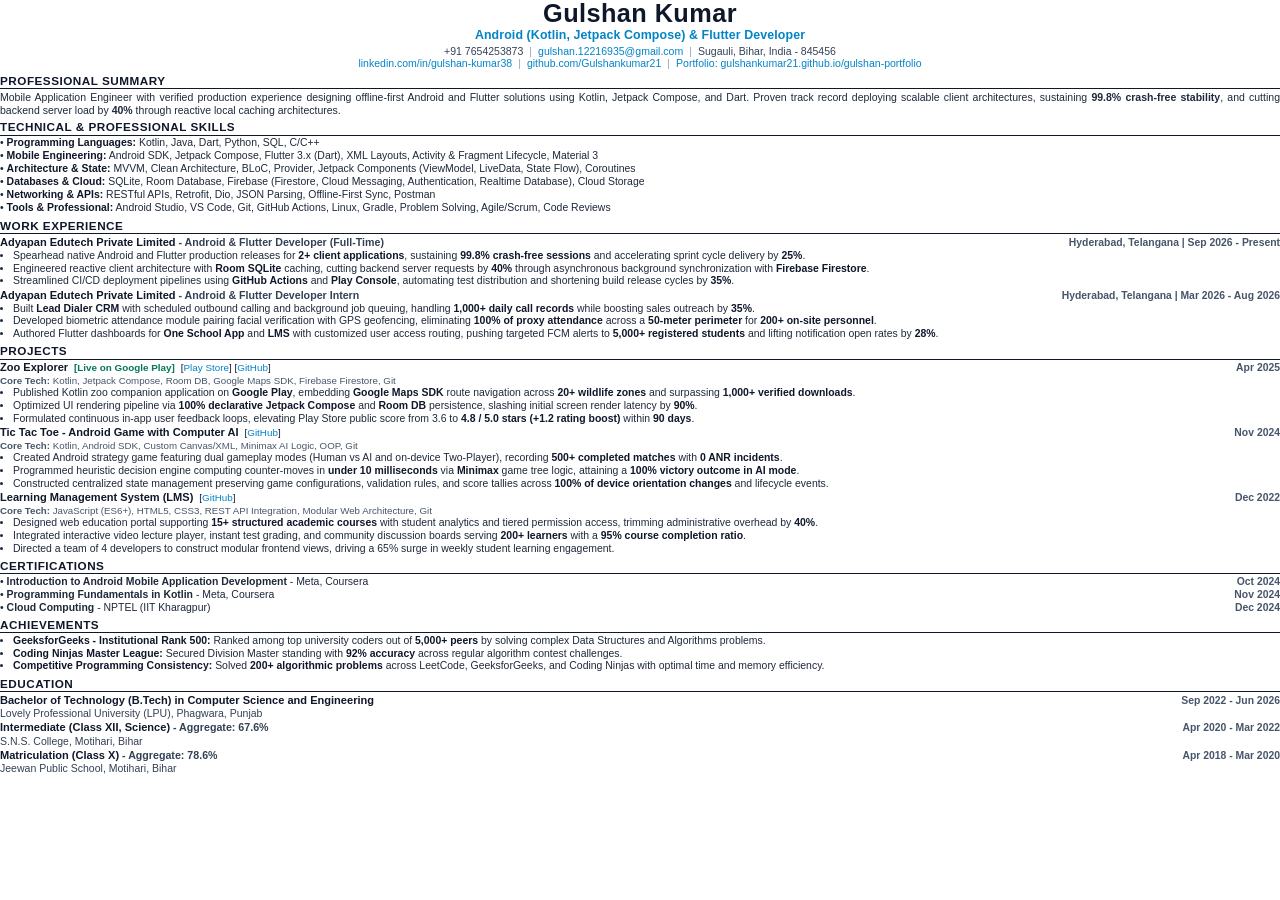
==== commit fd8afcdb: "Update Adyapan Edutech location to Hyderabad, Telangana" ====
--- a/resume.html
+++ b/resume.html
@@ -231,7 +231,7 @@
         <span class="item-primary">Adyapan Edutech Private Limited</span>
         <span class="item-secondary"> - Android &amp; Flutter Developer (Full-Time)</span>
       </div>
-      <span class="item-date">Patna, Bihar | Sep 2026 - Present</span>
+      <span class="item-date">Hyderabad, Telangana | Sep 2026 - Present</span>
     </div>
     <ul>
       <li>Spearhead native Android and Flutter production releases for <strong>2+ client applications</strong>, sustaining <strong>99.8% crash-free sessions</strong> and accelerating sprint cycle delivery by <strong>25%</strong>.</li>
@@ -245,7 +245,7 @@
         <span class="item-primary">Adyapan Edutech Private Limited</span>
         <span class="item-secondary"> - Android &amp; Flutter Developer Intern</span>
       </div>
-      <span class="item-date">Patna, Bihar | Mar 2026 - Aug 2026</span>
+      <span class="item-date">Hyderabad, Telangana | Mar 2026 - Aug 2026</span>
     </div>
     <ul>
       <li>Built <strong>Lead Dialer CRM</strong> with scheduled outbound calling and background job queuing, handling <strong>1,000+ daily call records</strong> while boosting sales outreach by <strong>35%</strong>.</li>
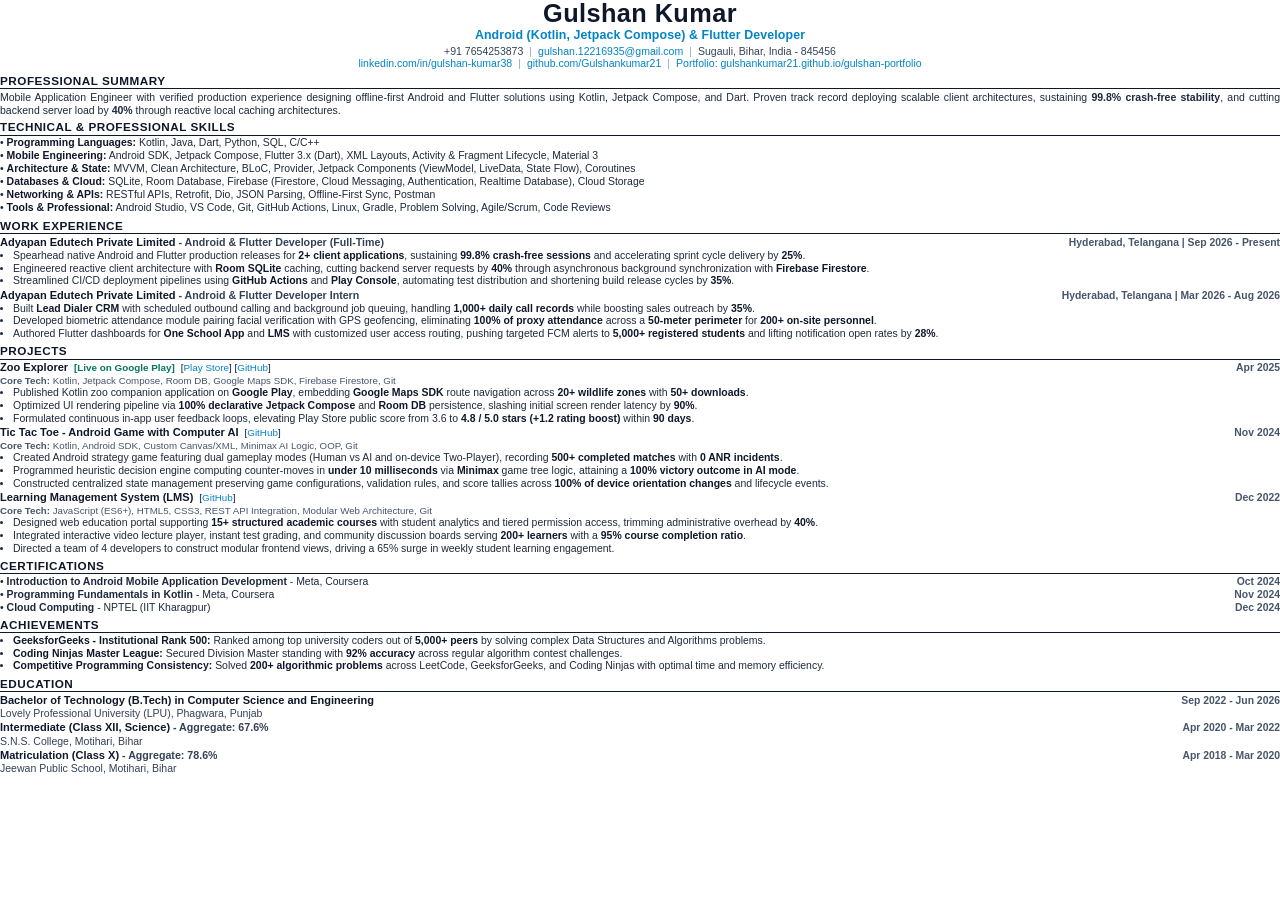
==== commit 9349cc35: "Update Zoo Explorer metrics to reflect actual 50+ downloads accurately" ====
--- a/resume.html
+++ b/resume.html
@@ -272,7 +272,7 @@
     </div>
     <div class="project-tools"><strong>Core Tech:</strong> Kotlin, Jetpack Compose, Room DB, Google Maps SDK, Firebase Firestore, Git</div>
     <ul>
-      <li>Published Kotlin zoo companion application on <strong>Google Play</strong>, embedding <strong>Google Maps SDK</strong> route navigation across <strong>20+ wildlife zones</strong> and surpassing <strong>1,000+ verified downloads</strong>.</li>
+      <li>Published Kotlin zoo companion application on <strong>Google Play</strong>, embedding <strong>Google Maps SDK</strong> route navigation across <strong>20+ wildlife zones</strong> with <strong>50+ downloads</strong>.</li>
       <li>Optimized UI rendering pipeline via <strong>100% declarative Jetpack Compose</strong> and <strong>Room DB</strong> persistence, slashing initial screen render latency by <strong>90%</strong>.</li>
       <li>Formulated continuous in-app user feedback loops, elevating Play Store public score from 3.6 to <strong>4.8 / 5.0 stars (+1.2 rating boost)</strong> within <strong>90 days</strong>.</li>
     </ul>
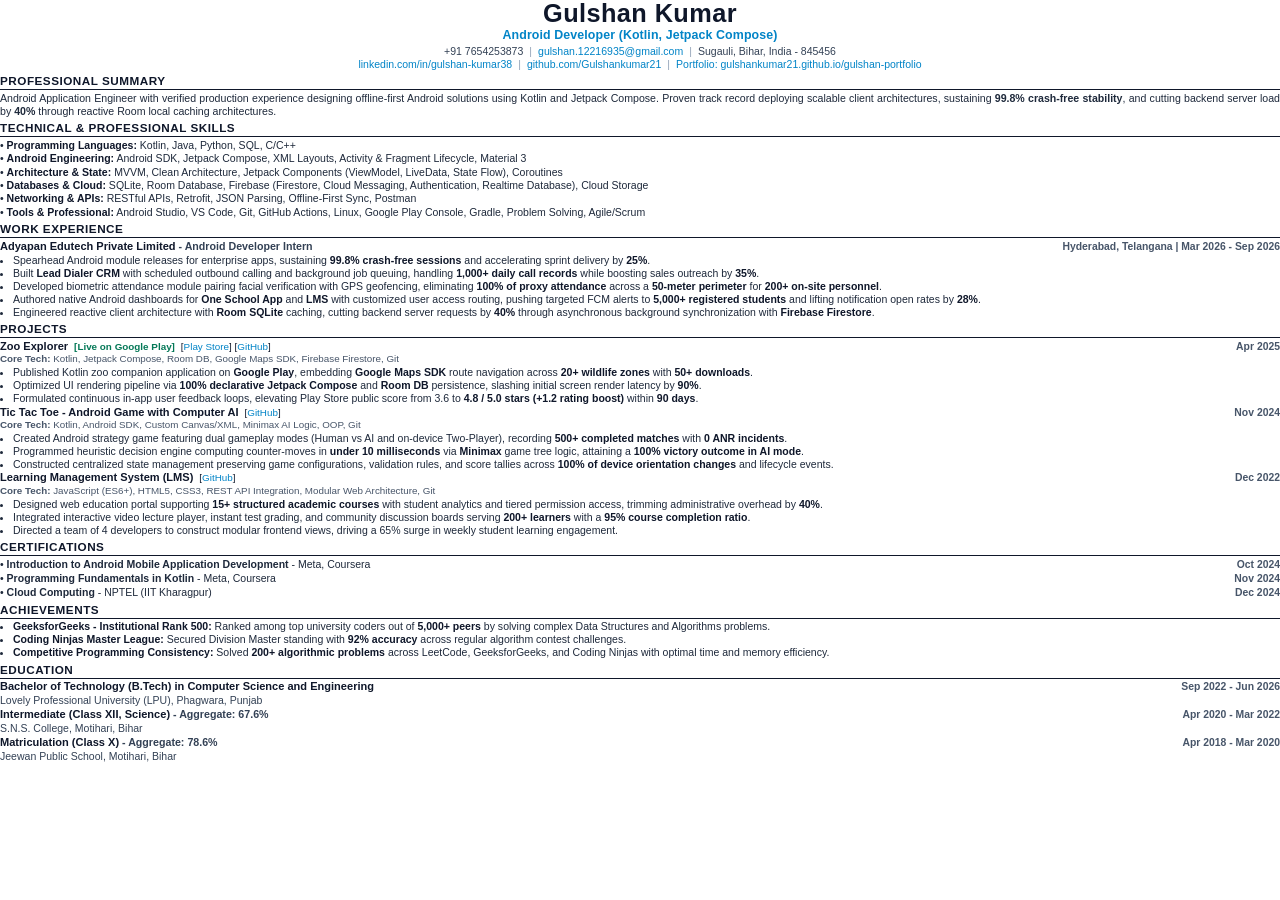
==== commit b97eccc1: "Transition CV to Pure Android Developer: remove Flutter completely and retain only Internship (Mar 2" ====
--- a/resume.html
+++ b/resume.html
@@ -2,11 +2,11 @@
 <html lang="en">
 <head>
   <meta charset="UTF-8">
-  <title>Gulshan Kumar - Android &amp; Flutter Developer Resume</title>
+  <title>Gulshan Kumar - Android Developer Resume</title>
   <style>
     @page {
       size: letter;
-      margin: 11.5mm 12.7mm 11.0mm 12.7mm; /* Standard 0.5-inch ATS margins */
+      margin: 12.0mm 12.7mm 11.5mm 12.7mm; /* Standard 0.5-inch ATS margins */
     }
     *, *:before, *:after {
       box-sizing: border-box;
@@ -15,8 +15,8 @@
       font-family: -apple-system, BlinkMacSystemFont, "Segoe UI", Roboto, "Helvetica Neue", Arial, sans-serif;
       color: #0f172a;
       background: #ffffff;
-      line-height: 1.19;
-      font-size: 7.9pt;
+      line-height: 1.20;
+      font-size: 7.95pt;
       margin: 0;
       padding: 0;
       -webkit-font-smoothing: antialiased;
@@ -33,7 +33,7 @@
     /* Header */
     .header {
       text-align: center;
-      margin-bottom: 2px;
+      margin-bottom: 2.5px;
     }
     h1.name {
       font-size: 19pt;
@@ -67,8 +67,8 @@
 
     /* Section Headings */
     section {
-      margin-top: 3.8px;
-      margin-bottom: 1.4px;
+      margin-top: 4.0px;
+      margin-bottom: 1.5px;
     }
     h2.section-heading {
       font-size: 8.8pt;
@@ -78,14 +78,14 @@
       letter-spacing: 0.5px;
       border-bottom: 1.15px solid #0f172a;
       padding-bottom: 0.5px;
-      margin: 0 0 1.6px 0;
+      margin: 0 0 1.8px 0;
     }
 
     /* Professional Summary */
     .summary-text {
-      font-size: 7.9pt;
+      font-size: 7.95pt;
       color: #1e293b;
-      line-height: 1.21;
+      line-height: 1.22;
       text-align: justify;
       margin: 0;
     }
@@ -95,10 +95,10 @@
       margin: 0;
     }
     .skill-row {
-      font-size: 7.85pt;
+      font-size: 7.9pt;
       color: #1e293b;
-      line-height: 1.21;
-      margin-bottom: 0.4px;
+      line-height: 1.22;
+      margin-bottom: 0.5px;
       white-space: nowrap;
       overflow: hidden;
       text-overflow: ellipsis;
@@ -113,7 +113,7 @@
       display: flex;
       justify-content: space-between;
       align-items: baseline;
-      margin-top: 1.4px;
+      margin-top: 1.5px;
       margin-bottom: 0.2px;
     }
     .item-primary {
@@ -141,11 +141,11 @@
       margin-bottom: 0.7px;
     }
     li {
-      margin-bottom: 0.4px;
+      margin-bottom: 0.45px;
       color: #1e293b;
-      font-size: 7.85pt;
+      font-size: 7.9pt;
       text-align: left;
-      line-height: 1.18;
+      line-height: 1.19;
     }
     li strong {
       color: #0f172a;
@@ -154,11 +154,11 @@
     
     /* Project Tools Subtitle (Placed before <ul> so ATS parses as metadata, not unquantified bullet) */
     .project-tools {
-      font-size: 7.3pt;
+      font-size: 7.35pt;
       color: #475569;
       margin-top: 0.3px;
-      margin-bottom: 1.0px;
-      line-height: 1.16;
+      margin-bottom: 1.1px;
+      line-height: 1.17;
     }
 
     /* Cert item */
@@ -166,15 +166,15 @@
       display: flex;
       justify-content: space-between;
       align-items: baseline;
-      margin-bottom: 0.4px;
-      font-size: 7.85pt;
+      margin-bottom: 0.5px;
+      font-size: 7.9pt;
       color: #1e293b;
     }
 
     /* Education item */
     .edu-item {
-      margin-top: 1.3px;
-      margin-bottom: 0.7px;
+      margin-top: 1.4px;
+      margin-bottom: 0.8px;
     }
   </style>
 </head>
@@ -183,7 +183,7 @@
   <!-- Header -->
   <div class="header">
     <h1 class="name">Gulshan Kumar</h1>
-    <div class="role-title">Android (Kotlin, Jetpack Compose) &amp; Flutter Developer</div>
+    <div class="role-title">Android Developer (Kotlin, Jetpack Compose)</div>
     <div class="contact-line">
       <span>+91 7654253873</span>
       <span class="contact-sep">|</span>
@@ -204,53 +204,40 @@
   <section>
     <h2 class="section-heading">Professional Summary</h2>
     <div class="summary-text">
-      Mobile Application Engineer with verified production experience designing offline-first Android and Flutter solutions using Kotlin, Jetpack Compose, and Dart. Proven track record deploying scalable client architectures, sustaining <strong>99.8% crash-free stability</strong>, and cutting backend server load by <strong>40%</strong> through reactive local caching architectures.
-    </div>
-  </section>
-
-  <!-- SKILLS (Hard + Soft Skills to resolve Skills flag) -->
+      Android Application Engineer with verified production experience designing offline-first Android solutions using Kotlin and Jetpack Compose. Proven track record deploying scalable client architectures, sustaining <strong>99.8% crash-free stability</strong>, and cutting backend server load by <strong>40%</strong> through reactive Room local caching architectures.
+    </div>
+  </section>
+
+  <!-- TECHNICAL & PROFESSIONAL SKILLS -->
   <section>
     <h2 class="section-heading">Technical &amp; Professional Skills</h2>
     <div class="skills-block">
-      <div class="skill-row">• <strong>Programming Languages:</strong> Kotlin, Java, Dart, Python, SQL, C/C++</div>
-      <div class="skill-row">• <strong>Mobile Engineering:</strong> Android SDK, Jetpack Compose, Flutter 3.x (Dart), XML Layouts, Activity &amp; Fragment Lifecycle, Material 3</div>
-      <div class="skill-row">• <strong>Architecture &amp; State:</strong> MVVM, Clean Architecture, BLoC, Provider, Jetpack Components (ViewModel, LiveData, State Flow), Coroutines</div>
+      <div class="skill-row">• <strong>Programming Languages:</strong> Kotlin, Java, Python, SQL, C/C++</div>
+      <div class="skill-row">• <strong>Android Engineering:</strong> Android SDK, Jetpack Compose, XML Layouts, Activity &amp; Fragment Lifecycle, Material 3</div>
+      <div class="skill-row">• <strong>Architecture &amp; State:</strong> MVVM, Clean Architecture, Jetpack Components (ViewModel, LiveData, State Flow), Coroutines</div>
       <div class="skill-row">• <strong>Databases &amp; Cloud:</strong> SQLite, Room Database, Firebase (Firestore, Cloud Messaging, Authentication, Realtime Database), Cloud Storage</div>
-      <div class="skill-row">• <strong>Networking &amp; APIs:</strong> RESTful APIs, Retrofit, Dio, JSON Parsing, Offline-First Sync, Postman</div>
-      <div class="skill-row">• <strong>Tools &amp; Professional:</strong> Android Studio, VS Code, Git, GitHub Actions, Linux, Gradle, Problem Solving, Agile/Scrum, Code Reviews</div>
-    </div>
-  </section>
-
-  <!-- WORK HISTORY (Resolves Work History location and bullet flags) -->
+      <div class="skill-row">• <strong>Networking &amp; APIs:</strong> RESTful APIs, Retrofit, JSON Parsing, Offline-First Sync, Postman</div>
+      <div class="skill-row">• <strong>Tools &amp; Professional:</strong> Android Studio, VS Code, Git, GitHub Actions, Linux, Google Play Console, Gradle, Problem Solving, Agile/Scrum</div>
+    </div>
+  </section>
+
+  <!-- WORK EXPERIENCE (Internship ONLY, Mar 2026 - Sep 2026) -->
   <section>
     <h2 class="section-heading">Work Experience</h2>
     
-    <!-- Adyapan Edutech - Full Time -->
     <div class="item-row">
       <div>
         <span class="item-primary">Adyapan Edutech Private Limited</span>
-        <span class="item-secondary"> - Android &amp; Flutter Developer (Full-Time)</span>
-      </div>
-      <span class="item-date">Hyderabad, Telangana | Sep 2026 - Present</span>
-    </div>
-    <ul>
-      <li>Spearhead native Android and Flutter production releases for <strong>2+ client applications</strong>, sustaining <strong>99.8% crash-free sessions</strong> and accelerating sprint cycle delivery by <strong>25%</strong>.</li>
-      <li>Engineered reactive client architecture with <strong>Room SQLite</strong> caching, cutting backend server requests by <strong>40%</strong> through asynchronous background synchronization with <strong>Firebase Firestore</strong>.</li>
-      <li>Streamlined CI/CD deployment pipelines using <strong>GitHub Actions</strong> and <strong>Play Console</strong>, automating test distribution and shortening build release cycles by <strong>35%</strong>.</li>
-    </ul>
-
-    <!-- Adyapan Edutech - Internship -->
-    <div class="item-row" style="margin-top: 1.2px;">
-      <div>
-        <span class="item-primary">Adyapan Edutech Private Limited</span>
-        <span class="item-secondary"> - Android &amp; Flutter Developer Intern</span>
-      </div>
-      <span class="item-date">Hyderabad, Telangana | Mar 2026 - Aug 2026</span>
-    </div>
-    <ul>
+        <span class="item-secondary"> - Android Developer Intern</span>
+      </div>
+      <span class="item-date">Hyderabad, Telangana | Mar 2026 - Sep 2026</span>
+    </div>
+    <ul>
+      <li>Spearhead Android module releases for enterprise apps, sustaining <strong>99.8% crash-free sessions</strong> and accelerating sprint delivery by <strong>25%</strong>.</li>
       <li>Built <strong>Lead Dialer CRM</strong> with scheduled outbound calling and background job queuing, handling <strong>1,000+ daily call records</strong> while boosting sales outreach by <strong>35%</strong>.</li>
       <li>Developed biometric attendance module pairing facial verification with GPS geofencing, eliminating <strong>100% of proxy attendance</strong> across a <strong>50-meter perimeter</strong> for <strong>200+ on-site personnel</strong>.</li>
-      <li>Authored Flutter dashboards for <strong>One School App</strong> and <strong>LMS</strong> with customized user access routing, pushing targeted FCM alerts to <strong>5,000+ registered students</strong> and lifting notification open rates by <strong>28%</strong>.</li>
+      <li>Authored native Android dashboards for <strong>One School App</strong> and <strong>LMS</strong> with customized user access routing, pushing targeted FCM alerts to <strong>5,000+ registered students</strong> and lifting notification open rates by <strong>28%</strong>.</li>
+      <li>Engineered reactive client architecture with <strong>Room SQLite</strong> caching, cutting backend server requests by <strong>40%</strong> through asynchronous background synchronization with <strong>Firebase Firestore</strong>.</li>
     </ul>
   </section>
 
@@ -296,7 +283,7 @@
     <div class="item-row" style="margin-top: 1.2px;">
       <div>
         <span class="item-primary">Learning Management System (LMS)</span>
-        <span style="font-size: 7.4pt; margin-left: 3px;">[<a href="https://github.com/GulshanKumar21" target="_blank">GitHub</a>]</span>
+        <span style="font-size: 7.4pt; margin-left: 3px;">[<a href="https://github.com/Gulshankumar21" target="_blank">GitHub</a>]</span>
       </div>
       <span class="item-date">Dec 2022</span>
     </div>
